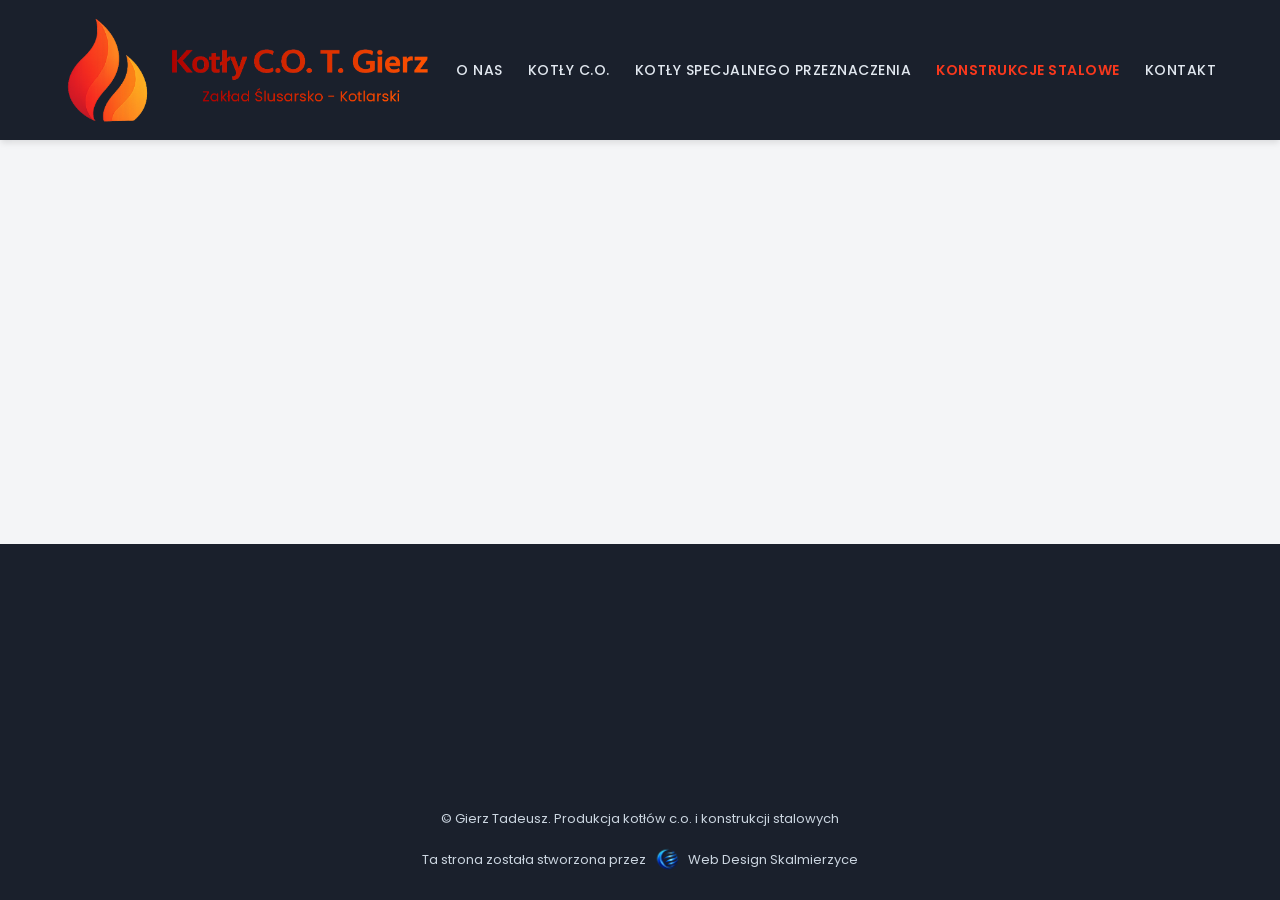
==== konstrukcje.html @ bb17fe51 "Wstawienie zarysu stronki" ====
<!DOCTYPE html>
<html lang="pl">
<head>
    <meta charset="UTF-8">
    <meta name="viewport" content="width=device-width, initial-scale=1.0">
    <link rel="stylesheet" href="style.css">
    <link rel="shortcut icon" href="favicon.png" type="image/x-icon">
    <link rel="preconnect" href="https://fonts.googleapis.com">
    <link rel="preconnect" href="https://fonts.gstatic.com" crossorigin>
    <link href="https://fonts.googleapis.com/css2?family=Birthstone&family=Courgette&family=Poppins:ital,wght@0,100;0,200;0,300;0,400;0,500;0,600;0,700;0,800;0,900;1,100;1,200;1,300;1,400;1,500;1,600;1,700;1,800;1,900&display=swap" rel="stylesheet">
    <title>Home</title>
</head>
<body>
    <header>
        <a href="index.html" class="logo-link"><img src="logo.png" alt="Logo Kotły CO" class="nav-logo"></a>

        <input type="checkbox" id="menu-toggle" class="menu-toggle">
        <label for="menu-toggle" class="hamburger-label">
            <span></span>
            <span></span>
            <span></span>
        </label>

        <ul class="nav-menu">
            <li><a href="onas.html">O nas</a></li>
            <li><a href="kotlyco.html">Kotły C.O.</a></li>
            <li><a href="kotlyspecjalne.html">Kotły specjalnego przeznaczenia</a></li>
            <li><a href="konstrukcje.html" class="active">Konstrukcje stalowe</a></li>
            <li><a href="kontakt.html">Kontakt</a></li>
        </ul>
    </header>

    <footer>
        <iframe src="https://www.google.com/maps/embed?pb=!1m18!1m12!1m3!1d154.54595161892988!2d17.96741751518115!3d51.701290234675774!2m3!1f0!2f0!3f0!3m2!1i1024!2i768!4f13.1!3m3!1m2!1s0x471ac5ee94b09e05%3A0xdb924361e9fa3e21!2sGierz%20Tadeusz.%20Produkcja%20kot%C5%82%C3%B3w%20c.o.%20i%20konstrukcji%20stalowych!5e0!3m2!1spl!2spl!4v1782755112914!5m2!1spl!2spl" width="600" height="450" style="border:0;" allowfullscreen="" loading="lazy" referrerpolicy="strict-origin-when-cross-origin"></iframe>
        <h4>© Gierz Tadeusz. Produkcja kotłów c.o. i konstrukcji stalowych</h4>
        <h4>Ta strona została stworzona przez <img src="WebDesign.png" alt="logo WebDesign Skalmierzyce"> Web Design Skalmierzyce</h4>
    </footer>
</body>
</html>
---- style.css ----
/* ==========================================================================
   1. RESET I USTAWIENIA GLOBALNE
   ========================================================================== */
*, *::before, *::after {
    box-sizing: border-box;
    margin: 0;
    padding: 0;
}

body {
    font-family: 'Poppins', sans-serif;
    background-color: #f4f5f7;
    color: #2d3748;
    line-height: 1.6;
    display: flex;
    flex-direction: column;
    min-height: 100vh;
}

/* Styl dla linków */
a {
    text-transform: uppercase;
    text-decoration: none;
    font-weight: 500;
    font-size: 14px;
    letter-spacing: 0.5px;
    transition: color 0.3s ease;
}

/* ==========================================================================
   2. HEADER & NAWIGACJA (DESKTOP) - WERSJA PROCENTOWA
   ========================================================================== */
header {
    background-color: #1a202c; 
    /* KROK 1: Definiujemy sztywną wysokość nagłówka dla komputerów */
    height: 140px; 
    
    /* Rezygnujemy z paddingu góra/dół, kontrolujemy tylko boki (5%) */
    padding: 0 5%; 
    
    display: flex;
    justify-content: space-between;
    align-items: center;
    position: sticky;
    top: 0;
    z-index: 1000;
    box-shadow: 0 4px 6px -1px rgba(0, 0, 0, 0.1);
}

/* Kontener linku wokół logo */
.logo-link {
    display: flex;
    align-items: center;
    /* KROK 2: Link zajmuje pełną wysokość nagłówka */
    height: 100%; 
}

.nav-logo {
    /* KROK 3: Logo zajmuje dokładnie 90% wysokości nagłówka (w tym przypadku ok. 126px) */
    height: 80%; 
    width: auto;
    display: block;
    /* Automatycznie centruje logo w pionie wewnątrz 100% wysokości linku */
    margin: auto 0; 
}

.nav-menu {
    list-style: none;
    display: flex;
    align-items: center;
    gap: 25px;
}

.nav-menu a {
    color: #e2e8f0;
}

.nav-menu a.active{
    color: #f8381d;
    font-weight: 600;
}

.nav-menu a:hover {
    color: #f6ad55;
}

.menu-toggle, 
.hamburger-label {
    display: none;
}

/* ==========================================================================
   3. FOOTER (STOPKA)
   ========================================================================== */
footer {
    background-color: #1a202c;
    color: #a0aec0;
    margin-top: auto; /* Popycha footer na dół strony, jeśli jest mało treści */
    display: flex;
    flex-direction: column;
    align-items: center;
    text-align: center;
}

/* Stylizacja mapy */
footer iframe {
    width: 100% !important;
    height: 250px; /* Maksymalna estetyczna wysokość mapy */
    display: block;
    filter: grayscale(20%) contrast(110%); /* Lekki industrialny filtr dla mapy */
}

/* Teksty w footerze */
footer h4 {
    font-size: 13px;
    font-weight: 400;
    margin: 15px 20px 0 20px;
    color: #cbd5e0;
}

/* Ostatnia linijka z logo twórców strony */
footer h4:last-of-type {
    margin-bottom: 25px;
    display: flex;
    align-items: center;
    justify-content: center;
    gap: 6px;
    flex-wrap: wrap;
}

/* Logo WebDesign wielkości tekstu */
footer h4 img {
    height: 30px; /* Dokładnie dopasowane do wielkości linii tekstu */
    width: auto;
    vertical-align: middle;
}

/* ==========================================================================
   4. RESPONSOWNOŚĆ (MEDIA QUERIES - MOBILE) - WERSJA PROCENTOWA
   ========================================================================== */
@media screen and (max-width: 992px) {
    
    header {
        /* KROK 4: Na telefonach zmniejszamy nagłówek np. do 85px. 
           Logo automatycznie zmniejszy się do ~76px. Będzie duże, ale nie rozwali układu! */
        height: 85px; 
    }

    /* Pokaż przycisk hamburgera */
    .hamburger-label {
        display: flex;
        flex-direction: column;
        justify-content: space-between;
        width: 30px;
        height: 21px;
        cursor: pointer;
        z-index: 1001;
    }

    .hamburger-label span {
        display: block;
        height: 3px;
        width: 100%;
        background-color: #e2e8f0;
        border-radius: 3px;
        transition: all 0.3s ease;
    }

    /* Ukryte menu rozwijane w pionie na telefonie */
    .nav-menu {
        position: absolute;
        top: 100%; 
        left: 0;
        width: 100%;
        background-color: #1a202c;
        flex-direction: column;
        gap: 0;
        max-height: 0;
        overflow: hidden;
        transition: max-height 0.4s ease-in-out;
        box-shadow: 0 4px 6px -1px rgba(0, 0, 0, 0.1);
    }

    .nav-menu li {
        width: 100%;
        text-align: center;
    }

    .nav-menu a {
        display: block;
        padding: 18px 0;
        border-top: 1px solid #2d3748;
        width: 100%;
    }

    /* Logika otwierania menu przy użyciu checkboxa: */
    .menu-toggle:checked ~ .nav-menu {
        max-height: 400px; 
    }

    /* Animacja hamburgera w krzyżyk (X) po kliknięciu */
    .menu-toggle:checked ~ .hamburger-label span:nth-child(1) {
        transform: translateY(9px) rotate(45deg);
    }

    .menu-toggle:checked ~ .hamburger-label span:nth-child(2) {
        opacity: 0;
    }

    .menu-toggle:checked ~ .hamburger-label span:nth-child(3) {
        transform: translateY(-9px) rotate(-45deg);
    }
}
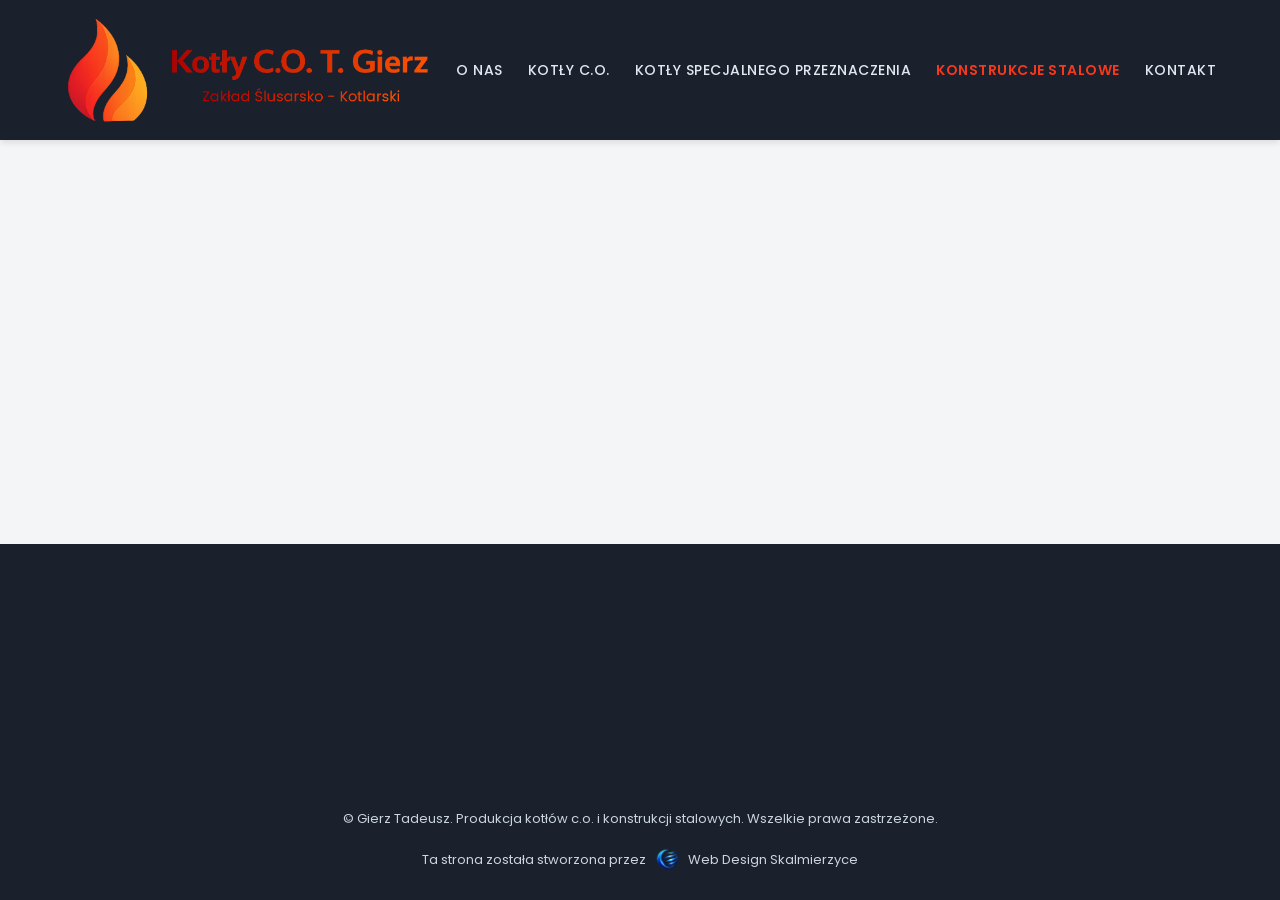
==== commit d7758f2e: "Add files via upload" ====
--- a/konstrukcje.html
+++ b/konstrukcje.html
@@ -32,7 +32,7 @@
 
     <footer>
         <iframe src="https://www.google.com/maps/embed?pb=!1m18!1m12!1m3!1d154.54595161892988!2d17.96741751518115!3d51.701290234675774!2m3!1f0!2f0!3f0!3m2!1i1024!2i768!4f13.1!3m3!1m2!1s0x471ac5ee94b09e05%3A0xdb924361e9fa3e21!2sGierz%20Tadeusz.%20Produkcja%20kot%C5%82%C3%B3w%20c.o.%20i%20konstrukcji%20stalowych!5e0!3m2!1spl!2spl!4v1782755112914!5m2!1spl!2spl" width="600" height="450" style="border:0;" allowfullscreen="" loading="lazy" referrerpolicy="strict-origin-when-cross-origin"></iframe>
-        <h4>© Gierz Tadeusz. Produkcja kotłów c.o. i konstrukcji stalowych</h4>
+        <h4>© Gierz Tadeusz. Produkcja kotłów c.o. i konstrukcji stalowych. Wszelkie prawa zastrzeżone.</h4>
         <h4>Ta strona została stworzona przez <img src="WebDesign.png" alt="logo WebDesign Skalmierzyce"> Web Design Skalmierzyce</h4>
     </footer>
 </body>
--- a/style.css
+++ b/style.css
@@ -210,4 +210,221 @@
     .menu-toggle:checked ~ .hamburger-label span:nth-child(3) {
         transform: translateY(-9px) rotate(-45deg);
     }
+}
+
+/* ==========================================================================
+   5. PODSTRONA KONTAKT (NOWA SEKCJA)
+   ========================================================================== */
+
+/* Tło dopasowane do reszty elementów */
+.contact-section {
+    background-color: #121620; /* Głęboki, bardzo ciemny grafit */
+    color: #ffffff;
+    padding: 60px 5%;
+    flex-grow: 1; /* Wypełnia przestrzeń między headerem a footerem */
+}
+
+.section-title {
+    text-align: center;
+    font-size: 36px;
+    font-weight: 700;
+    margin-bottom: 50px;
+    text-transform: uppercase;
+    letter-spacing: 1px;
+    color: #ffffff;
+}
+
+/* Główny kontener dla 3 kolumn */
+.contact-container {
+    display: flex;
+    justify-content: space-between;
+    align-items: flex-start;
+    gap: 30px;
+    max-width: 1300px;
+    margin: 0 auto;
+}
+
+/* Pojedyncza karta / kolumna */
+.contact-card {
+    flex: 1;
+    background-color: #1a202c; /* Taki sam kolor jak header i footer */
+    padding: 30px;
+    border-radius: 6px;
+    box-shadow: 0 10px 15px -3px rgba(0, 0, 0, 0.3);
+    min-height: 380px;
+}
+
+/* Specjalne traktowanie karty z formularzem (dajemy jej ciut więcej miejsca) */
+.form-card {
+    flex: 1.5;
+}
+
+/* Nagłówki wewnątrz kart */
+.contact-card h2 {
+    font-size: 18px;
+    font-weight: 600;
+    color: #ffffff;
+    margin-bottom: 20px;
+    text-transform: uppercase;
+    letter-spacing: 0.5px;
+    line-height: 1.4;
+}
+
+/* Styl adresu i listy kontaktowej */
+.contact-card .address {
+    font-size: 15px;
+    color: #a0aec0;
+    line-height: 1.8;
+    margin-bottom: 30px;
+}
+
+.contact-list {
+    list-style: none;
+}
+
+.contact-list li {
+    margin-bottom: 15px;
+    font-size: 16px;
+    color: #e2e8f0;
+    display: flex;
+    align-items: center;
+    gap: 10px;
+}
+
+.contact-list .icon {
+    color: #f8381d; /* Twój kolor aktywny */
+    font-size: 18px;
+}
+
+/* Przycisk "Wyznacz trasę" */
+.map-btn-link {
+    display: inline-block;
+}
+
+.btn-primary {
+    background-color: #f8381d;
+    color: white;
+    border: none;
+    padding: 12px 24px;
+    font-family: 'Poppins', sans-serif;
+    font-size: 14px;
+    font-weight: 600;
+    text-transform: uppercase;
+    border-radius: 4px;
+    cursor: pointer;
+    transition: background-color 0.3s ease, transform 0.2s ease;
+    display: flex;
+    align-items: center;
+    gap: 8px;
+}
+
+.btn-primary:hover {
+    background-color: #d62c16;
+    transform: translateY(-2px);
+}
+
+/* FORMULARZ KONTAKTOWY */
+.contact-form {
+    display: flex;
+    flex-direction: column;
+    gap: 15px;
+}
+
+/* Inputy obok siebie: Email i Telefon */
+.form-row {
+    display: flex;
+    gap: 15px;
+}
+
+.contact-form input,
+.contact-form textarea {
+    width: 100%;
+    background-color: #121620;
+    border: 1px solid #2d3748;
+    padding: 12px 15px;
+    color: #ffffff;
+    font-family: 'Poppins', sans-serif;
+    font-size: 14px;
+    border-radius: 4px;
+    transition: border-color 0.3s ease;
+}
+
+/* Pozbycie się strzałek w inpucie typu number */
+.contact-form input[type=number]::-webkit-inner-spin-button, 
+.contact-form input[type=number]::-webkit-outer-spin-button { 
+    -webkit-appearance: none; 
+    margin: 0; 
+}
+
+.contact-form input:focus,
+.contact-form textarea:focus {
+    outline: none;
+    border-color: #f8381d;
+}
+
+.contact-form textarea {
+    resize: vertical;
+}
+
+/* Przycisk wyślij */
+.btn-submit {
+    background-color: #f8381d;
+    color: white;
+    border: none;
+    padding: 12px;
+    font-family: 'Poppins', sans-serif;
+    font-weight: 600;
+    text-transform: uppercase;
+    border-radius: 4px;
+    cursor: pointer;
+    transition: background-color 0.3s ease;
+    width: 100%;
+    letter-spacing: 1px;
+}
+
+.btn-submit:hover {
+    background-color: #d62c16;
+}
+
+/* Tekst RODO pod formularzem */
+.rodo-text {
+    font-size: 10px;
+    color: #718096;
+    line-height: 1.5;
+    text-align: justify;
+    margin-top: 5px;
+}
+
+/* ==========================================================================
+   RESPONSOWNOŚĆ DLA KART KONTAKTOWYCH (MEDIA QUERIES)
+   ========================================================================== */
+
+/* Dla tabletów i małych laptopów - układ zmienia się z 3 kolumn na pionowy */
+@media screen and (max-width: 992px) {
+    .contact-container {
+        flex-direction: column;
+        gap: 20px;
+    }
+    
+    .contact-card, .form-card {
+        width: 100%;
+        min-height: auto;
+    }
+}
+
+/* Dla telefonów komórkowych - mail i telefon w formularzu wskakują pod siebie */
+@media screen and (max-width: 576px) {
+    .contact-section {
+        padding: 40px 4%;
+    }
+    
+    .section-title {
+        font-size: 26px;
+        margin-bottom: 30px;
+    }
+
+    .form-row {
+        flex-direction: column;
+        gap: 15px;
+    }
 }
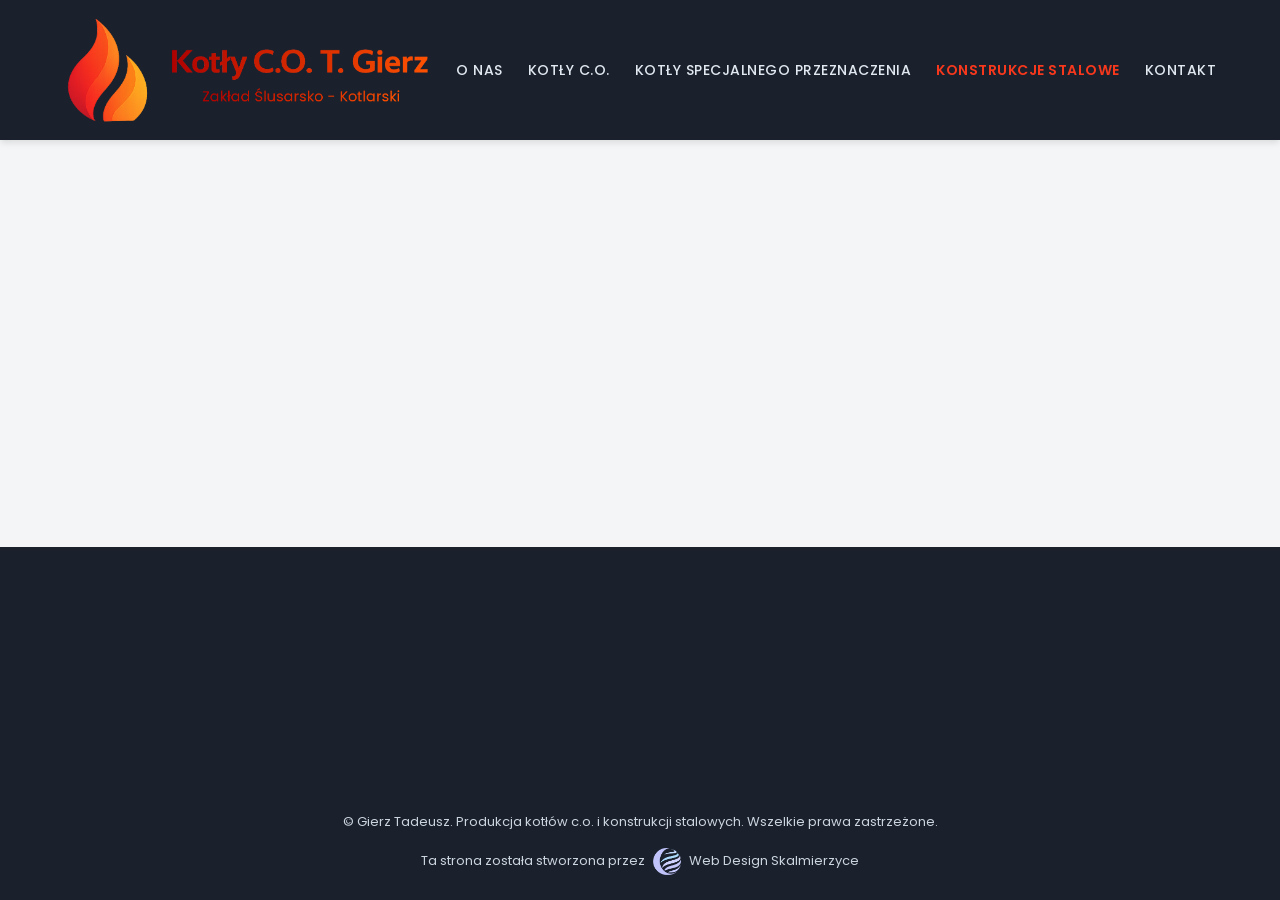
==== commit aced0d26: "Add files via upload" ====
--- a/konstrukcje.html
+++ b/konstrukcje.html
@@ -8,7 +8,7 @@
     <link rel="preconnect" href="https://fonts.googleapis.com">
     <link rel="preconnect" href="https://fonts.gstatic.com" crossorigin>
     <link href="https://fonts.googleapis.com/css2?family=Birthstone&family=Courgette&family=Poppins:ital,wght@0,100;0,200;0,300;0,400;0,500;0,600;0,700;0,800;0,900;1,100;1,200;1,300;1,400;1,500;1,600;1,700;1,800;1,900&display=swap" rel="stylesheet">
-    <title>Home</title>
+    <title>Konstrukcje stalowe</title>
 </head>
 <body>
     <header>
--- a/style.css
+++ b/style.css
@@ -124,13 +124,13 @@
     display: flex;
     align-items: center;
     justify-content: center;
-    gap: 6px;
+    gap: 8px;
     flex-wrap: wrap;
 }
 
 /* Logo WebDesign wielkości tekstu */
 footer h4 img {
-    height: 30px; /* Dokładnie dopasowane do wielkości linii tekstu */
+    height: 27px; /* Dokładnie dopasowane do wielkości linii tekstu */
     width: auto;
     vertical-align: middle;
 }
@@ -213,66 +213,76 @@
 }
 
 /* ==========================================================================
-   5. PODSTRONA KONTAKT (NOWA SEKCJA)
-   ========================================================================== */
-
-/* Tło dopasowane do reszty elementów */
+   5. PODSTRONA KONTAKT (NOWA WERSJA DWUKOLUMNOWA)
+   ========================================================================== */
+
 .contact-section {
-    background-color: #121620; /* Głęboki, bardzo ciemny grafit */
+    background-color: #121620; 
     color: #ffffff;
-    padding: 60px 5%;
-    flex-grow: 1; /* Wypełnia przestrzeń między headerem a footerem */
+    padding: 80px 5%; /* Większy padding dla lepszego rozbicia sekcji */
+    flex-grow: 1;
 }
 
 .section-title {
     text-align: center;
-    font-size: 36px;
+    font-size: 36px; /* Lekko powiększony tytuł */
     font-weight: 700;
-    margin-bottom: 50px;
+    margin-bottom: 60px;
     text-transform: uppercase;
-    letter-spacing: 1px;
-    color: #ffffff;
-}
-
-/* Główny kontener dla 3 kolumn */
+    letter-spacing: 1.5px;
+}
+
+/* Główny kontener na dwie główne sekcje (lewa i prawa) */
 .contact-container {
     display: flex;
-    justify-content: space-between;
-    align-items: flex-start;
-    gap: 30px;
-    max-width: 1300px;
+    justify-content: center;
+    align-items: stretch; /* Sprawia, że obie strony mają równą wysokość */
+    gap: 40px; /* Większy odstęp między kolumnami */
+    max-width: 1200px;
     margin: 0 auto;
 }
 
-/* Pojedyncza karta / kolumna */
+/* Lewa kolumna grupująca dwa kafelki */
+.contact-info-column {
+    flex: 1;
+    display: flex;
+    flex-direction: column;
+    gap: 30px; /* Odstęp między dwoma lewymi kafelkami */
+}
+
+/* Prawa kolumna z formularzem */
+.form-card {
+    flex: 1.2; /* Formularz jest minimalnie szerszy, co wygląda bardzo naturalnie */
+}
+
+/* Uniwersalny styl kafelków */
 .contact-card {
-    flex: 1;
-    background-color: #1a202c; /* Taki sam kolor jak header i footer */
-    padding: 30px;
+    background-color: #1a202c;
+    padding: 40px; /* Większy padding wewnątrz dla efektu "oddechu" */
     border-radius: 6px;
-    box-shadow: 0 10px 15px -3px rgba(0, 0, 0, 0.3);
-    min-height: 380px;
-}
-
-/* Specjalne traktowanie karty z formularzem (dajemy jej ciut więcej miejsca) */
-.form-card {
-    flex: 1.5;
-}
-
-/* Nagłówki wewnątrz kart */
+    box-shadow: 0 10px 25px -5px rgba(0, 0, 0, 0.4);
+    display: flex;
+    flex-direction: column;
+    justify-content: center;
+}
+
+/* Klasa dla wyjustowania zawartości konkretnego kafelka */
+.card-justify {
+    text-align: justify;
+}
+
 .contact-card h2 {
-    font-size: 18px;
+    font-size: 20px;
     font-weight: 600;
     color: #ffffff;
-    margin-bottom: 20px;
+    margin-bottom: 25px;
     text-transform: uppercase;
     letter-spacing: 0.5px;
     line-height: 1.4;
 }
 
-/* Styl adresu i listy kontaktowej */
 .contact-card .address {
-    font-size: 15px;
+    font-size: 16px;
     color: #a0aec0;
     line-height: 1.8;
     margin-bottom: 30px;
@@ -283,29 +293,34 @@
 }
 
 .contact-list li {
-    margin-bottom: 15px;
-    font-size: 16px;
+    margin-bottom: 20px;
+    font-size: 17px;
     color: #e2e8f0;
     display: flex;
     align-items: center;
-    gap: 10px;
+    gap: 12px;
+}
+
+.contact-list li:last-child {
+    margin-bottom: 0; /* Reset dla ostatniego elementu */
 }
 
 .contact-list .icon {
-    color: #f8381d; /* Twój kolor aktywny */
-    font-size: 18px;
+    color: #f8381d;
+    font-size: 20px;
 }
 
 /* Przycisk "Wyznacz trasę" */
 .map-btn-link {
     display: inline-block;
+    margin-top: auto; /* Popycha przycisk na dół kafelka, jeśli tekst jest krótki */
 }
 
 .btn-primary {
     background-color: #f8381d;
     color: white;
     border: none;
-    padding: 12px 24px;
+    padding: 14px 28px;
     font-family: 'Poppins', sans-serif;
     font-size: 14px;
     font-weight: 600;
@@ -327,13 +342,13 @@
 .contact-form {
     display: flex;
     flex-direction: column;
-    gap: 15px;
-}
-
-/* Inputy obok siebie: Email i Telefon */
+    gap: 20px;
+    height: 100%;
+}
+
 .form-row {
     display: flex;
-    gap: 15px;
+    gap: 20px;
 }
 
 .contact-form input,
@@ -341,15 +356,14 @@
     width: 100%;
     background-color: #121620;
     border: 1px solid #2d3748;
-    padding: 12px 15px;
+    padding: 14px 18px;
     color: #ffffff;
     font-family: 'Poppins', sans-serif;
-    font-size: 14px;
+    font-size: 15px;
     border-radius: 4px;
     transition: border-color 0.3s ease;
 }
 
-/* Pozbycie się strzałek w inpucie typu number */
 .contact-form input[type=number]::-webkit-inner-spin-button, 
 .contact-form input[type=number]::-webkit-outer-spin-button { 
     -webkit-appearance: none; 
@@ -366,12 +380,11 @@
     resize: vertical;
 }
 
-/* Przycisk wyślij */
 .btn-submit {
     background-color: #f8381d;
     color: white;
     border: none;
-    padding: 12px;
+    padding: 14px;
     font-family: 'Poppins', sans-serif;
     font-weight: 600;
     text-transform: uppercase;
@@ -380,51 +393,54 @@
     transition: background-color 0.3s ease;
     width: 100%;
     letter-spacing: 1px;
+    font-size: 15px;
 }
 
 .btn-submit:hover {
     background-color: #d62c16;
 }
 
-/* Tekst RODO pod formularzem */
 .rodo-text {
-    font-size: 10px;
+    font-size: 11px;
     color: #718096;
-    line-height: 1.5;
+    line-height: 1.6;
     text-align: justify;
     margin-top: 5px;
 }
 
 /* ==========================================================================
-   RESPONSOWNOŚĆ DLA KART KONTAKTOWYCH (MEDIA QUERIES)
-   ========================================================================== */
-
-/* Dla tabletów i małych laptopów - układ zmienia się z 3 kolumn na pionowy */
+   RESPONSOWNOŚĆ (MEDIA QUERIES)
+   ========================================================================== */
+
+/* Na tabletach i średnich ekranach przechodzimy w pełen pion */
 @media screen and (max-width: 992px) {
     .contact-container {
         flex-direction: column;
-        gap: 20px;
-    }
-    
-    .contact-card, .form-card {
+        gap: 30px;
+    }
+    
+    .contact-info-column {
         width: 100%;
-        min-height: auto;
-    }
-}
-
-/* Dla telefonów komórkowych - mail i telefon w formularzu wskakują pod siebie */
+    }
+    
+    .contact-card {
+        padding: 30px;
+    }
+}
+
+/* Na telefonach dbamy o odpowiednie łamanie wierszy w formularzu */
 @media screen and (max-width: 576px) {
     .contact-section {
-        padding: 40px 4%;
+        padding: 50px 4%;
     }
     
     .section-title {
-        font-size: 26px;
-        margin-bottom: 30px;
+        font-size: 28px;
+        margin-bottom: 40px;
     }
 
     .form-row {
         flex-direction: column;
-        gap: 15px;
-    }
-}+        gap: 20px;
+    }
+}
